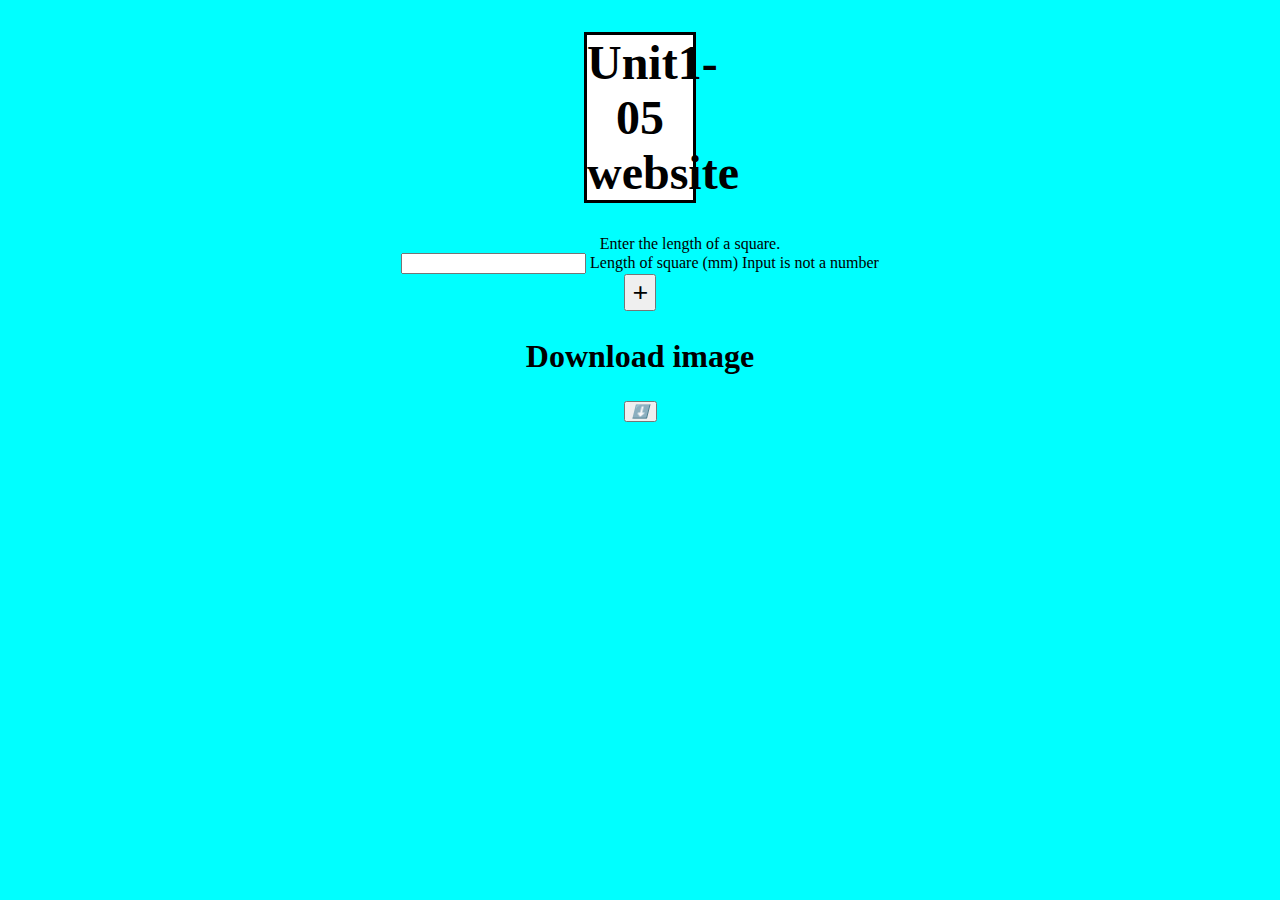
==== index.html @ 1cb343d4 "Finishing index" ====
<!DOCTYPE html>
<!-- ICS2O Unit1-05 website-->
<html lang="en-ca">
  <head>
    <meta charset="utf-8">
    <meta name="description" content="Unit1-05 lesson"/>
    <meta name="keywords" content="mths, ics2o"/>
    <meta name="author" content="Evgeny Vovk"/>
    <meta name="viewport" content="width=device-width, intial-scale=1.0"/>
    <link href="./css/style.css" rel="stylesheet"/>
    <link rel="stylesheet" href="https://code.getmdl.io/1.3.0/material.pink-amber.min.css" />
    <title>website for Unit1-05</title>
  </head>
  <body style="background: cyan;">
    <script defer src="https://code.getmdl.io/1.3.0/material.min.js"></script>
    <center>
    <h1 style="background-color: white; border: 3px solid black; font-size: 300%; margin-left: 12em; margin-right: 12em;">Unit1-05 website</h1>
      <main class = "mdl-layout__content">
        <div class = "page-content" style = "padding-left:100px;">Enter the length of a square.</div>
        <!-- Simple Textfield for integers-->
        <form action="#">
          <div class="mdl-textfield mdl-js-textfield">
            <!-- input pattern attribute -->
            <input class="mdl-textfield__input" type="text" pattern="[0-9]*" id="demo-input" />
            <!-- mdl-textfield__label -->
            <label class="mdl-textfield__label" for="demo-input">Length of square (mm)</label>
            <!-- class "mdl-textfield__error" -->
            <span class="mdl-textfield__error">Input is not a number</span>
          </div>
        </form>
      <button class="mdl-button mdl-js-button mdl-button--fab mdl-js-ripple-effect mdl-button--colored">
      <i style="font-size: 200%;">+</i>
      </button>
      <h2 style="font-size: 200%;">Download image</h2>
  <!-- Colored FAB button with ripple and download a picture-->
      <a href="./images/doge.png" download="doge"/>
      <button class="mdl-button mdl-js-button mdl-button--fab mdl-js-ripple-effect mdl-button--colored">
        <i class="material-icons">⬇️</i>
      </button>
    </center>
  </body>
</html>
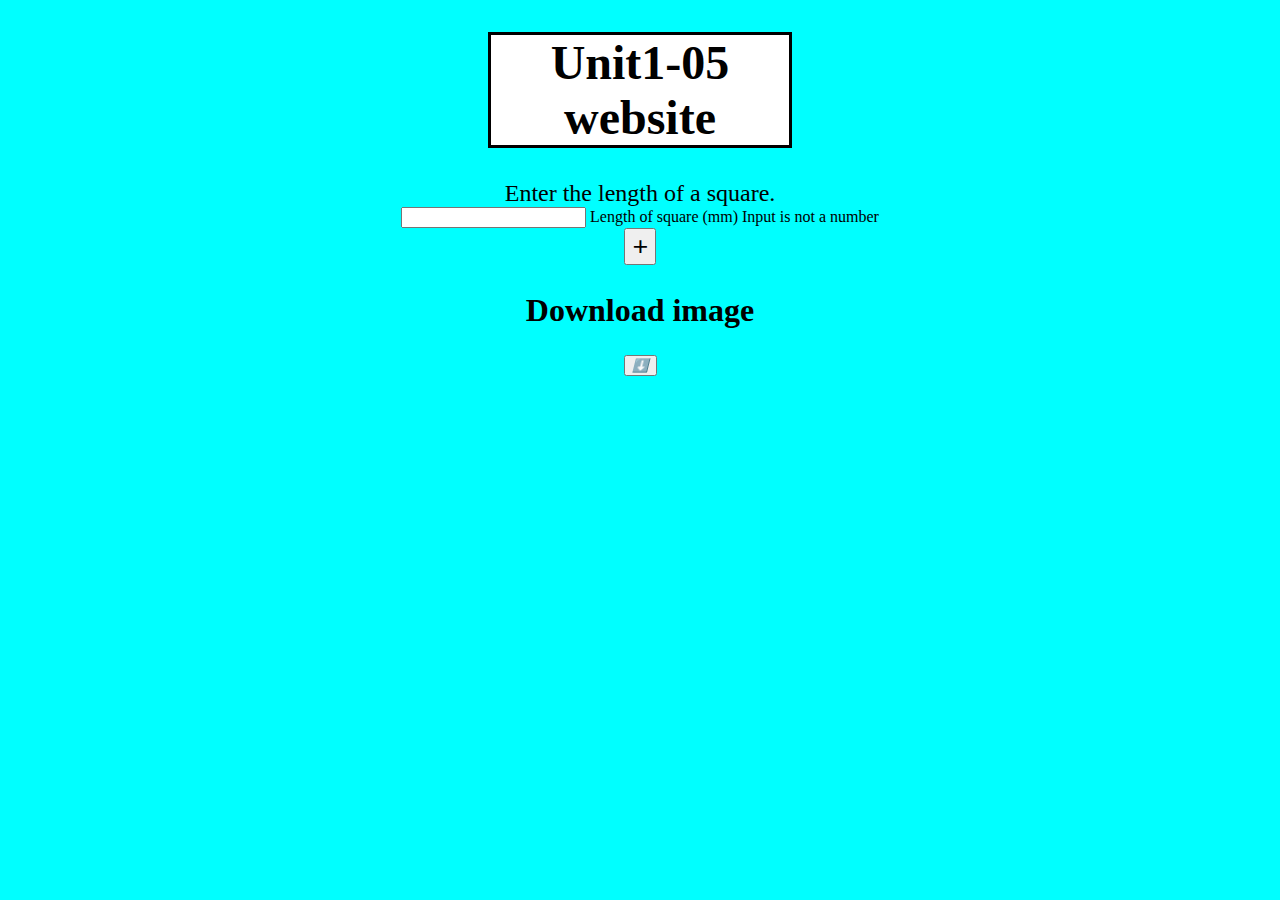
==== commit 373b3e45: "fix error" ====
--- a/index.html
+++ b/index.html
@@ -14,9 +14,9 @@
   <body style="background: cyan;">
     <script defer src="https://code.getmdl.io/1.3.0/material.min.js"></script>
     <center>
-    <h1 style="background-color: white; border: 3px solid black; font-size: 300%; margin-left: 12em; margin-right: 12em;">Unit1-05 website</h1>
-      <main class = "mdl-layout__content">
-        <div class = "page-content" style = "padding-left:100px;">Enter the length of a square.</div>
+    <h1 style="background-color: white; border: 3px solid black; font-size: 300%; margin-left: 10em; margin-right: 10em;">Unit1-05 website</h1>
+      <main class = "mdl-layout__content"/>
+        <div class = "page-content" style= "text-align: center; font-size: 150%;">Enter the length of a square.</div>
         <!-- Simple Textfield for integers-->
         <form action="#">
           <div class="mdl-textfield mdl-js-textfield">
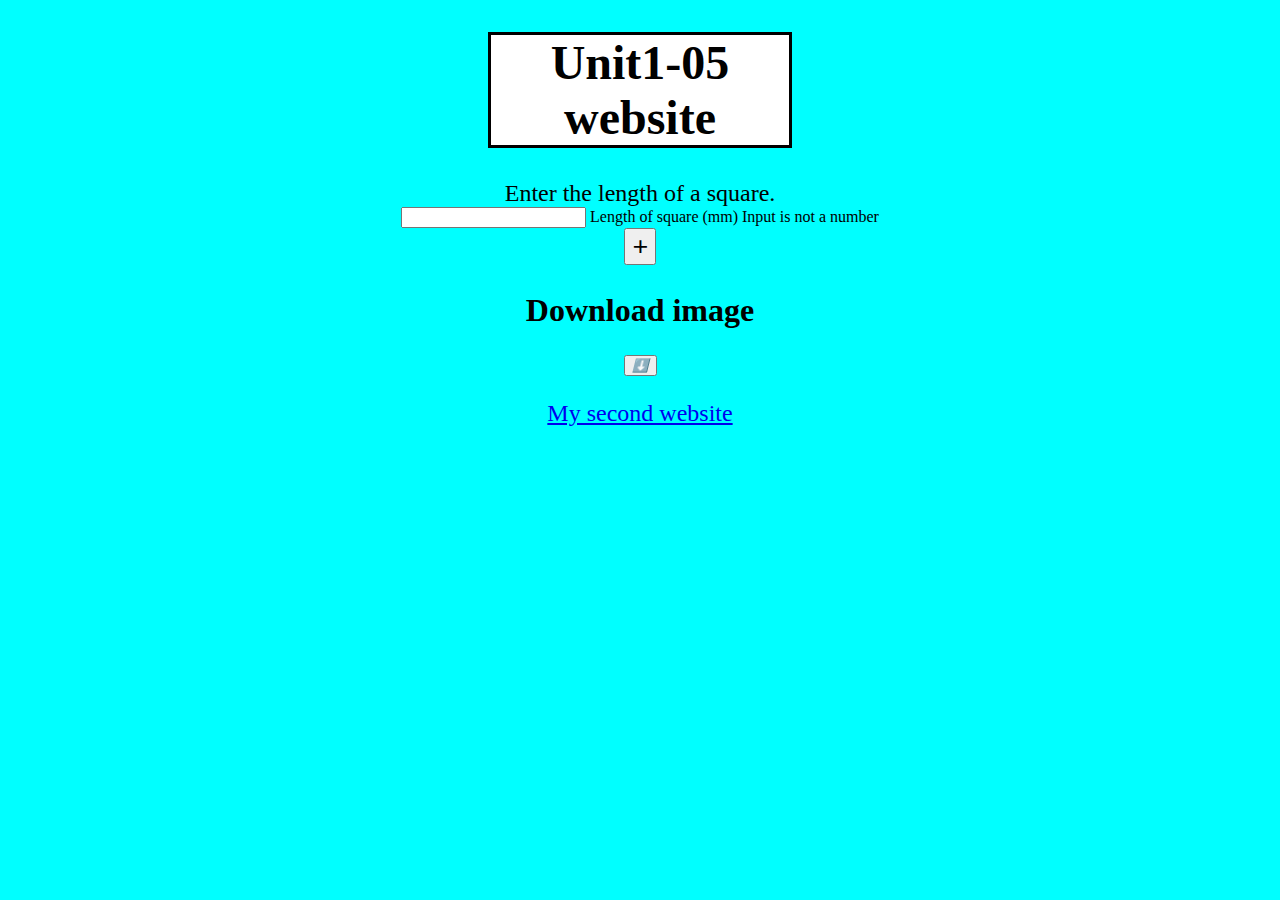
==== commit 31fcfaee: "adding lines" ====
--- a/index.html
+++ b/index.html
@@ -2,13 +2,12 @@
 <!-- ICS2O Unit1-05 website-->
 <html lang="en-ca">
   <head>
-    <meta charset="utf-8">
+    <meta charset="utf-8"/>
     <meta name="description" content="Unit1-05 lesson"/>
     <meta name="keywords" content="mths, ics2o"/>
     <meta name="author" content="Evgeny Vovk"/>
     <meta name="viewport" content="width=device-width, intial-scale=1.0"/>
-    <link href="./css/style.css" rel="stylesheet"/>
-    <link rel="stylesheet" href="https://code.getmdl.io/1.3.0/material.pink-amber.min.css" />
+    <link rel="stylesheet" href="https://code.getmdl.io/1.3.0/material.pink-amber.min.css"/>
     <title>website for Unit1-05</title>
   </head>
   <body style="background: cyan;">
@@ -16,12 +15,12 @@
     <center>
     <h1 style="background-color: white; border: 3px solid black; font-size: 300%; margin-left: 10em; margin-right: 10em;">Unit1-05 website</h1>
       <main class = "mdl-layout__content"/>
-        <div class = "page-content" style= "text-align: center; font-size: 150%;">Enter the length of a square.</div>
+        <div class = "page-content" style= "font-size: 150%;">Enter the length of a square.</div>
         <!-- Simple Textfield for integers-->
         <form action="#">
           <div class="mdl-textfield mdl-js-textfield">
             <!-- input pattern attribute -->
-            <input class="mdl-textfield__input" type="text" pattern="[0-9]*" id="demo-input" />
+            <input class="mdl-textfield__input" type="text" pattern="[0-9]*" id="demo-input"/>
             <!-- mdl-textfield__label -->
             <label class="mdl-textfield__label" for="demo-input">Length of square (mm)</label>
             <!-- class "mdl-textfield__error" -->
@@ -29,14 +28,16 @@
           </div>
         </form>
       <button class="mdl-button mdl-js-button mdl-button--fab mdl-js-ripple-effect mdl-button--colored">
-      <i style="font-size: 200%;">+</i>
+        <i style="font-size: 200%;">+</i>
       </button>
       <h2 style="font-size: 200%;">Download image</h2>
   <!-- Colored FAB button with ripple and download a picture-->
       <a href="./images/doge.png" download="doge"/>
-      <button class="mdl-button mdl-js-button mdl-button--fab mdl-js-ripple-effect mdl-button--colored">
+        <button class="mdl-button mdl-js-button mdl-button--fab mdl-js-ripple-effect mdl-button--colored">
         <i class="material-icons">⬇️</i>
-      </button>
+        </button>
+        <p style="font-size: 150%;"><a href="./extra-index.html">My second website</a></p>
+      </main>
     </center>
   </body>
 </html>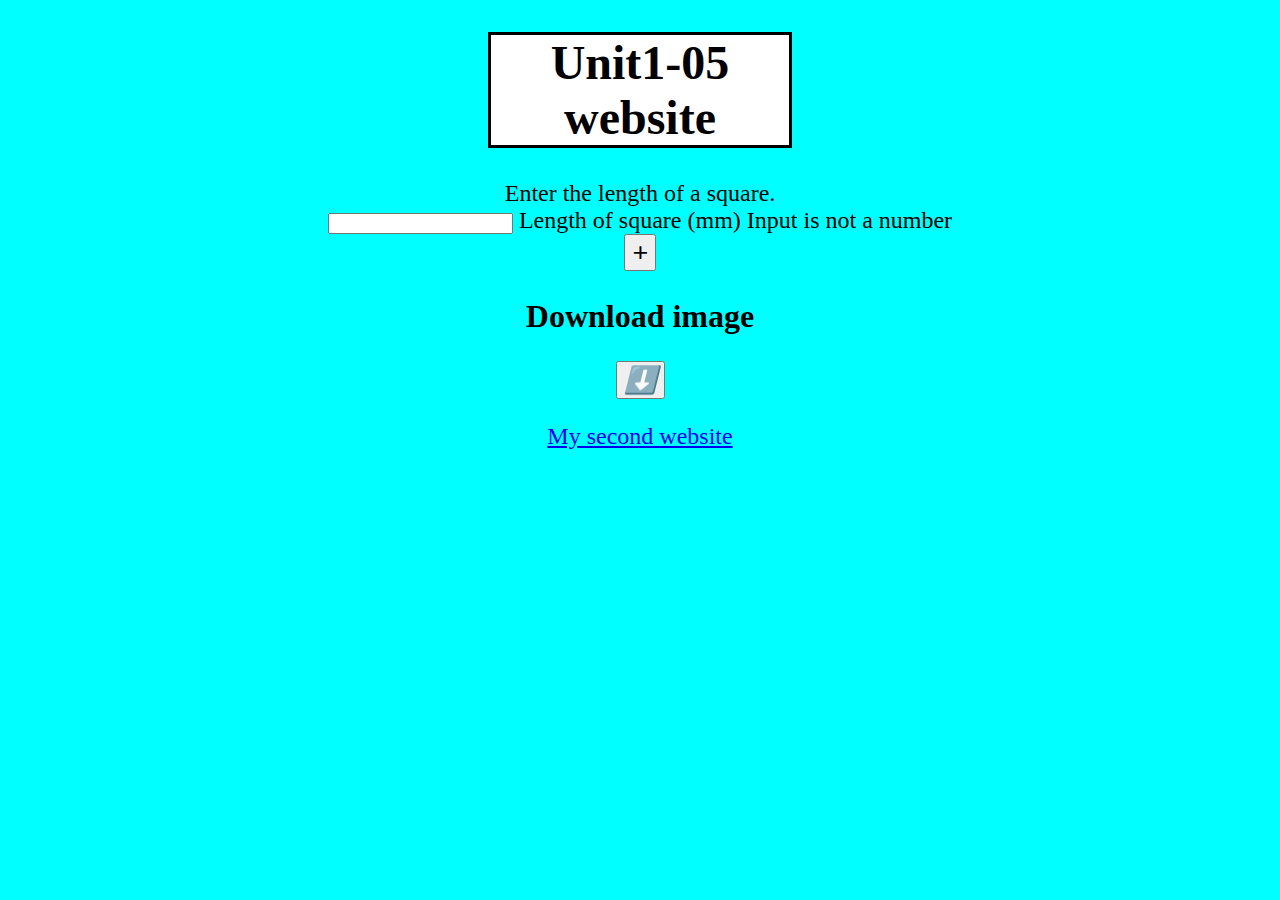
==== commit 332fb487: "adding css" ====
--- a/index.html
+++ b/index.html
@@ -8,14 +8,14 @@
     <meta name="author" content="Evgeny Vovk"/>
     <meta name="viewport" content="width=device-width, intial-scale=1.0"/>
     <link rel="stylesheet" href="https://code.getmdl.io/1.3.0/material.pink-amber.min.css"/>
+    <link rel="stylesheet" href="./css/styles.css"/>
     <title>website for Unit1-05</title>
   </head>
-  <body style="background: cyan;">
+  <body>
     <script defer src="https://code.getmdl.io/1.3.0/material.min.js"></script>
     <center>
-    <h1 style="background-color: white; border: 3px solid black; font-size: 300%; margin-left: 10em; margin-right: 10em;">Unit1-05 website</h1>
-      <main class = "mdl-layout__content"/>
-        <div class = "page-content" style= "font-size: 150%;">Enter the length of a square.</div>
+    <h1>Unit1-05 website</h1>
+        <div class = "page-content">Enter the length of a square.</div>
         <!-- Simple Textfield for integers-->
         <form action="#">
           <div class="mdl-textfield mdl-js-textfield">
@@ -28,16 +28,15 @@
           </div>
         </form>
       <button class="mdl-button mdl-js-button mdl-button--fab mdl-js-ripple-effect mdl-button--colored">
-        <i style="font-size: 200%;">+</i>
+        <i>+</i>
       </button>
-      <h2 style="font-size: 200%;">Download image</h2>
+      <h2>Download image</h2>
   <!-- Colored FAB button with ripple and download a picture-->
       <a href="./images/doge.png" download="doge"/>
         <button class="mdl-button mdl-js-button mdl-button--fab mdl-js-ripple-effect mdl-button--colored">
         <i class="material-icons">⬇️</i>
         </button>
-        <p style="font-size: 150%;"><a href="./extra-index.html">My second website</a></p>
-      </main>
+        <p><a href="./extra-index.html">My second website</a></p>
     </center>
   </body>
 </html>--- a/css/styles.css
+++ b/css/styles.css
@@ -0,0 +1,37 @@
+/* Created by: Evgeny Vovk
+* Created on: Fab 2022
+* This CSS file defines the style for index.html ICS2O-Unit1-04-HTML
+*/
+
+body {
+  background-color: cyan;
+}
+
+h1 {
+  background-color: white;
+  border: 3px solid black;
+  font-size: 300%;
+  margin-left: 10em;
+  margin-right: 10em;
+  text-align: center;
+}
+
+div {
+  font-size: 150%;
+}
+
+p {
+  font-size: 150%;
+}
+
+ul {
+  font-size: 150%
+}
+
+i {
+  font-size: 200%;
+}
+
+h2 {
+  font-size: 200%;
+}
